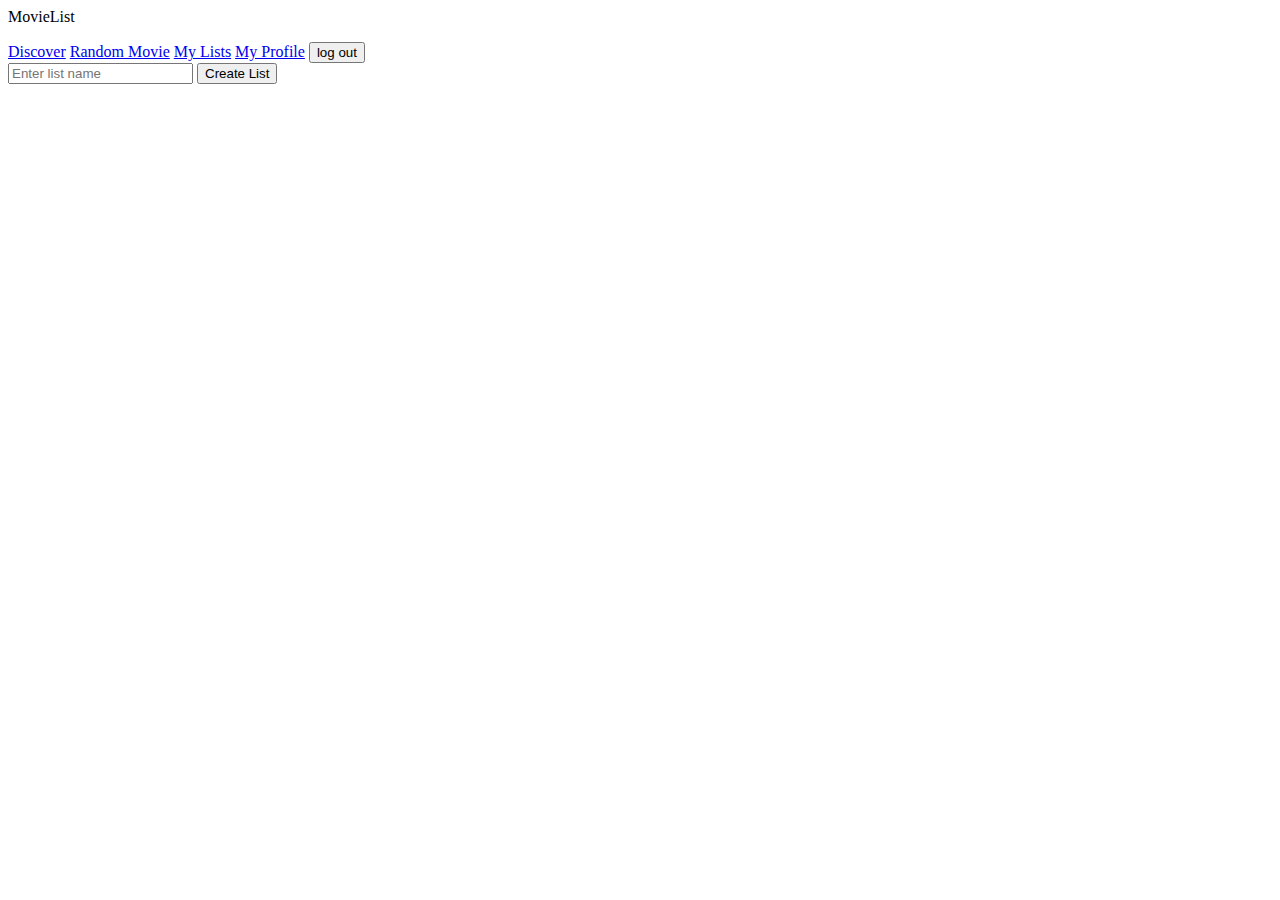
==== UserListPage.html @ 7cbc83d1 "Add files via upload" ====
<!-- Team 17 - Brisa Andrade-->
<!--Project 2: MovieList , 581 Software Engineering II, 10.27.2024 -->
<!-- DiscoverPage.html-->

<!--
* The MovieList discover displays a long list of movies in (grid view or in list view) and allows you to filter results to narrow down your search. This website is only available to logged in users.
-->


<html>
<head>
    <!--Allows for use of Google fonts IBM Plex Sans and Baumans in the Website-->
    <link rel="preconnect" href="https://fonts.googleapis.com">
    <link rel="preconnect" href="https://fonts.gstatic.com" crossorigin>
    <link href="https://fonts.googleapis.com/css2?family=Baumans&family=IBM+Plex+Sans&display=swap" rel="stylesheet">

    <!--Connects css stylesheet to the current html file-->
    <link rel="stylesheet" type="text/css" href="MovieListStyle.css">
    <link rel="stylesheet" type="text/css" href="MovieListPopupStyle.css">
    <link rel="stylesheet" type="text/css" href="Movies.css">

    <style>
        label {
            font-size: 30px; /* Change this value to your desired font size */
            color: #9058D8;   /* Change this value to your desired color */
        }
        h2 {
            font-size: 30px; /* Change this value to your desired font size */
            color: #9058D8; /* Change this value to your desired color */
        }
        p2 {
            font-size: 20px; /* Change this value to your desired font size */
            color: #9058D8; /* Change this value to your desired color */
        }

    </style>

    <script src="UserLogOn.js" type="text/javascript"></script>

<script>
 // Function to create a new list
        async function createList() {
            const listName = document.getElementById('list-name').value;

            if (!listName.trim()) {
                alert('Please enter a list name.');
                return;
            }

            try {
                const response = await fetch('process_movie_lists.php', {
                    method: 'POST',
                    headers: { 'Content-Type': 'application/json' },
                    body: JSON.stringify({
                        action: 'create_list',
                        listName: listName
                    })
                });

                const data = await response.json();

                if (data.list_id) {
                    alert('List created successfully!');
                    // Store the list_id in local storage
                    localStorage.setItem('current_list_id', data.list_id);
                } else {
                    alert(data.error || 'Failed to create list.');
                }
            } catch (error) {
                console.error('Error:', error);
                alert('An error occurred while creating the list.');
            }
        }

        async function addMoviesToList() {
    const listId = localStorage.getItem('current_list_id');
    const movieResults = sessionStorage.getItem('movieResults'); // Get the movie results from session storage

    // Check if listId exists
    if (!listId) {
        alert('Please create or select a list first.');
        return;
    }

    // Check if movieResults exists and is a valid JSON string
    if (!movieResults) {
        alert('No movies found in session storage. Please perform a search first.');
        return;
    }

    console.log('Raw movieResults from sessionStorage:', movieResults);

    let parsedMovies;
    try {
        parsedMovies = JSON.parse(movieResults);  // Try parsing the movie results
        console.log('Parsed movieResults:', parsedMovies);
    } catch (error) {
        console.error('Error parsing movieResults JSON:', error);
        alert('Failed to parse movie data. Please try again.');
        return;
    }

    // Extract movie IDs
    const movieIds = parsedMovies.map(movie => movie.id);
    console.log('Extracted movie IDs:', movieIds);

    // Send the movie data to the server
    try {
        const response = await fetch('process_movie_lists.php', {
            method: 'POST',
            headers: { 'Content-Type': 'application/json' },
            body: JSON.stringify({
                action: 'add_movies',
                list_id: listId,
                movie_ids: movieIds
            })
        });

        const text = await response.text();  // Get the raw response text
        console.log('Server Response:', text);

        let data;
        try {
            data = JSON.parse(text);  // Parse the raw response text to JSON
            console.log('Parsed Server Response:', data);
        } catch (error) {
            console.error('Error parsing server response JSON:', error);
            alert('Failed to parse server response.');
            return;
        }

        if (data.success) {
            alert('Movies added to the list successfully!');
        } else {
            alert(data.error || 'Failed to add movies to the list.');
        }
    } catch (error) {
        console.error('Error during fetch request:', error);
        alert('An error occurred while adding movies to the list.');
    }
}




async function createListAndAddMovies() {
    const listName = document.getElementById('list-name').value;

    if (!listName) {
        alert('Please enter a list name.');
        return;
    }

    try {
        const response = await fetch('process_movie_lists.php', {
            method: 'POST',
            headers: { 'Content-Type': 'application/json' },
            body: JSON.stringify({
                action: 'create_list',
                listName: listName
            })
        });

        const data = await response.json();

        if (data.list_id) {
            alert('List created successfully!');
            localStorage.setItem('current_list_id', data.list_id); // Store the created list_id
            addMoviesToList(); // Call the addMoviesToList function
        } else {
            alert('Failed to create list.');
        }
    } catch (error) {
        console.error('Error creating list:', error);
        alert('An error occurred while creating the list.');
    }
}

    </script>





</head>

<body>

    <!--Navigation Header and Search Bar-->
    <!--Outercontainer meant to control window size-->
    <div class="window">

        <!--Container holding elements for the navigation tab-->
        <div class="navigationtab">
            <p>MovieList</p>

            <!--Links to other parts of the website-->
            <a href="DiscoverPage.html">Discover</a>
            <a href="RandomMoviePickerPage.html"> Random Movie</a>
            <a href="UserListPage.html">My Lists</a>
            <a href="UserProfilePage.html">My Profile</a>

            <!--Button that allows for a user to log in or sign up-->
            <button id="logInButton" type="button" onclick="logOut()">log out </button>

        </div>


        <div class="test">
        
           <form id="create-list-form">
                <input type="text" id="list-name" placeholder="Enter list name" required>
                <button type="button" onclick="createListAndAddMovies()">Create List</button>
            </form>     
	</div>
     
    </div>  <!--  END WINDOW  -->
</body>
</html>
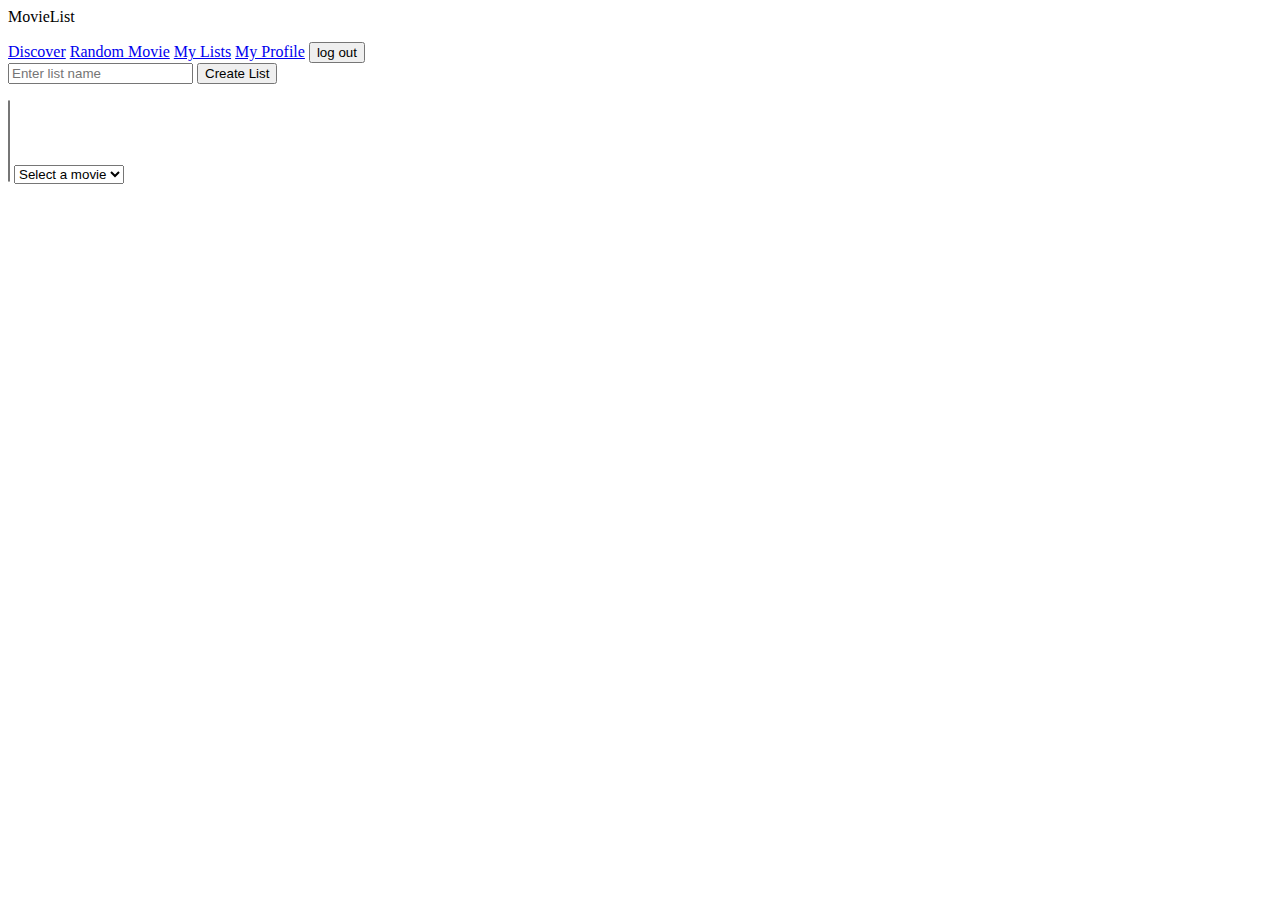
==== commit f640bfdc: "Add files via upload" ====
--- a/UserListPage.html
+++ b/UserListPage.html
@@ -36,6 +36,8 @@
     </style>
 
     <script src="UserLogOn.js" type="text/javascript"></script>
+    
+	
 
 <script>
  // Function to create a new list
@@ -176,6 +178,90 @@
     }
 }
 
+async function fetchUserLists() {
+    try {
+        // Make the fetch request
+        const response = await fetch('getUserLists.php');
+        
+        if (!response.ok) {
+            throw new Error('Network response was not ok');
+        }
+
+        const data = await response.json(); // Parse the JSON response
+
+        // Check if the data contains an error message
+        if (data.error) {
+            console.error('Error:', data.error);
+            alert('Failed to fetch user lists');
+            return;
+        }
+
+        // If data is valid, populate the list box
+        const listContainer = document.getElementById('list-container');
+        if (!listContainer) {
+            console.error('List container is NULL');
+            alert('Error: List container is not found.');
+            return;
+        }
+
+        // Clear any existing lists in the container
+        listContainer.innerHTML = '';
+
+        // Loop through the fetched lists and add them to the list box
+        data.forEach(list => {
+            const option = document.createElement('option');
+            option.value = list.list_id; // Use the list_id as the option value
+            option.textContent = list.list_name; // Display the list name
+            listContainer.appendChild(option);
+        });
+    } catch (error) {
+        console.error('Error fetching user lists:', error);
+        alert('Error fetching user lists');
+    }
+}
+
+document.addEventListener('dblclick', (event) => {
+  const userListsSelect = event.target.closest('#list-container');
+  if (userListsSelect) {
+    loadMoviesForList(event);
+  }
+});
+
+  async function loadMoviesForList() {
+    const listId = document.getElementById('list-container').value;
+
+    if (!listId) {
+        return; // If no list is selected, do nothing
+    }
+
+    try {
+        const response = await fetch('getMoviesForList.php?list_id=' + listId);
+        const data = await response.json();
+
+        if (data.error) {
+            alert('Error fetching movies: ' + data.error);
+            return;
+        }
+
+        // Populate the movie ID list box
+        const movieIdsSelect = document.getElementById('movie-ids');
+        movieIdsSelect.innerHTML = '<option value="">Select a movie</option>'; // Reset options
+
+        data.forEach(movie => {
+            const option = document.createElement('option');
+            option.textContent = movie.movie_id;  // Assuming movie_id is the column in your database
+            //option.textContent = movie.movie_name;  // Assuming movie_name is the column
+            movieIdsSelect.appendChild(option);
+        });
+
+    } catch (error) {
+        console.error('Error fetching movies:', error);
+        alert('Error fetching movies for the list.');
+    }
+}
+
+
+ fetchUserLists();
     </script>
 
 
@@ -211,8 +297,18 @@
            <form id="create-list-form">
                 <input type="text" id="list-name" placeholder="Enter list name" required>
                 <button type="button" onclick="createListAndAddMovies()">Create List</button>
-            </form>     
-	</div>
+            </form> 
+
+	   <label for="user-lists"></label>
+		<select id="list-container" size="5">
+    		<!-- List items will be populated here -->
+		</select>
+
+		<select id="movie-ids">
+    		<option value="">Select a movie</option>
+		</select>
+
+	        </div>
      
     </div>  <!--  END WINDOW  -->
 </body>
